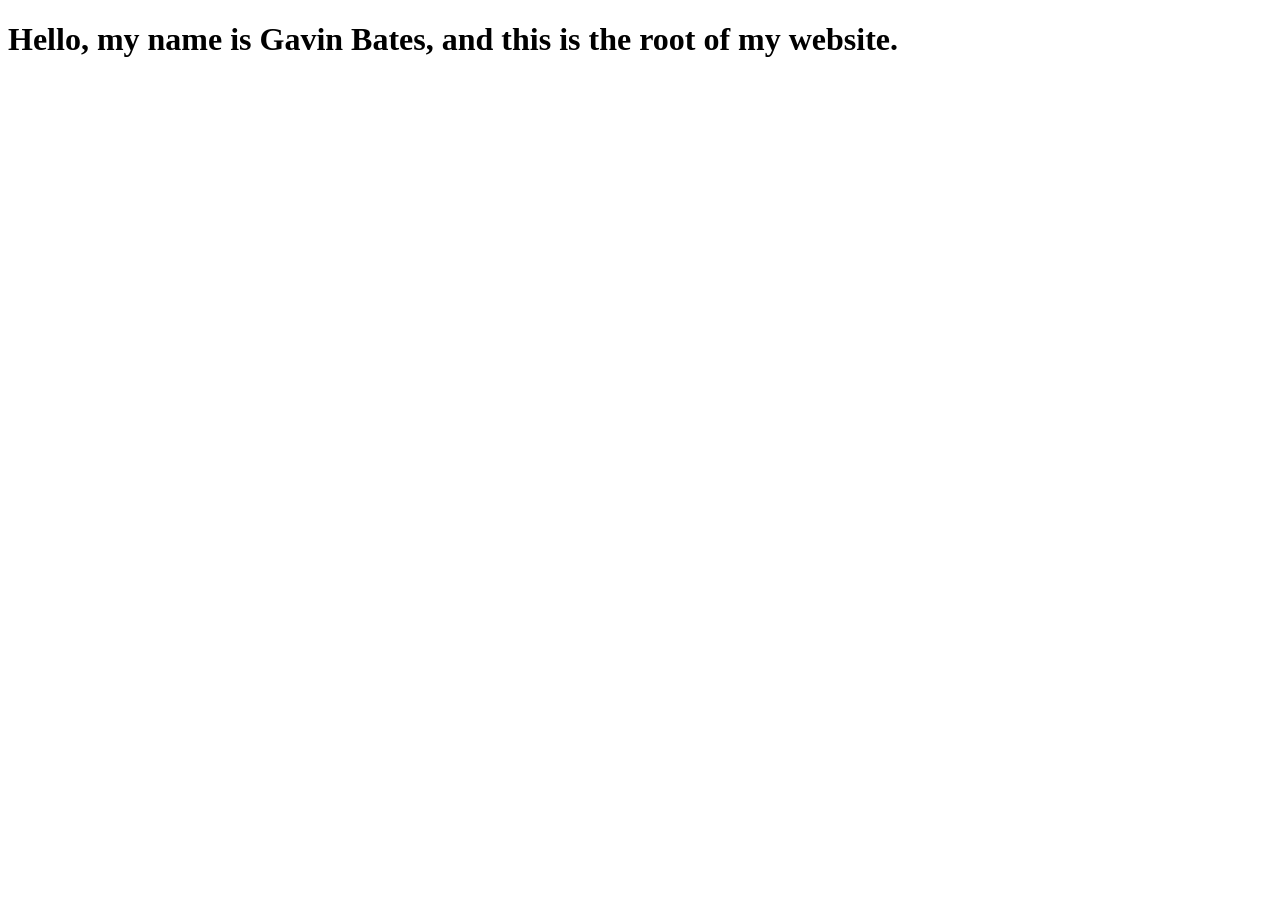
==== index.html @ ae021a85 "Update index.html" ====
<!DOCTYPE html>
<html lang="en">
<head>
    <meta charset="UTF-8">
    <title>Website</title>
</head>
<body>
    <h1>Hello, my name is Gavin Bates, and this is the root of my website.</h1>
</body>
</html>
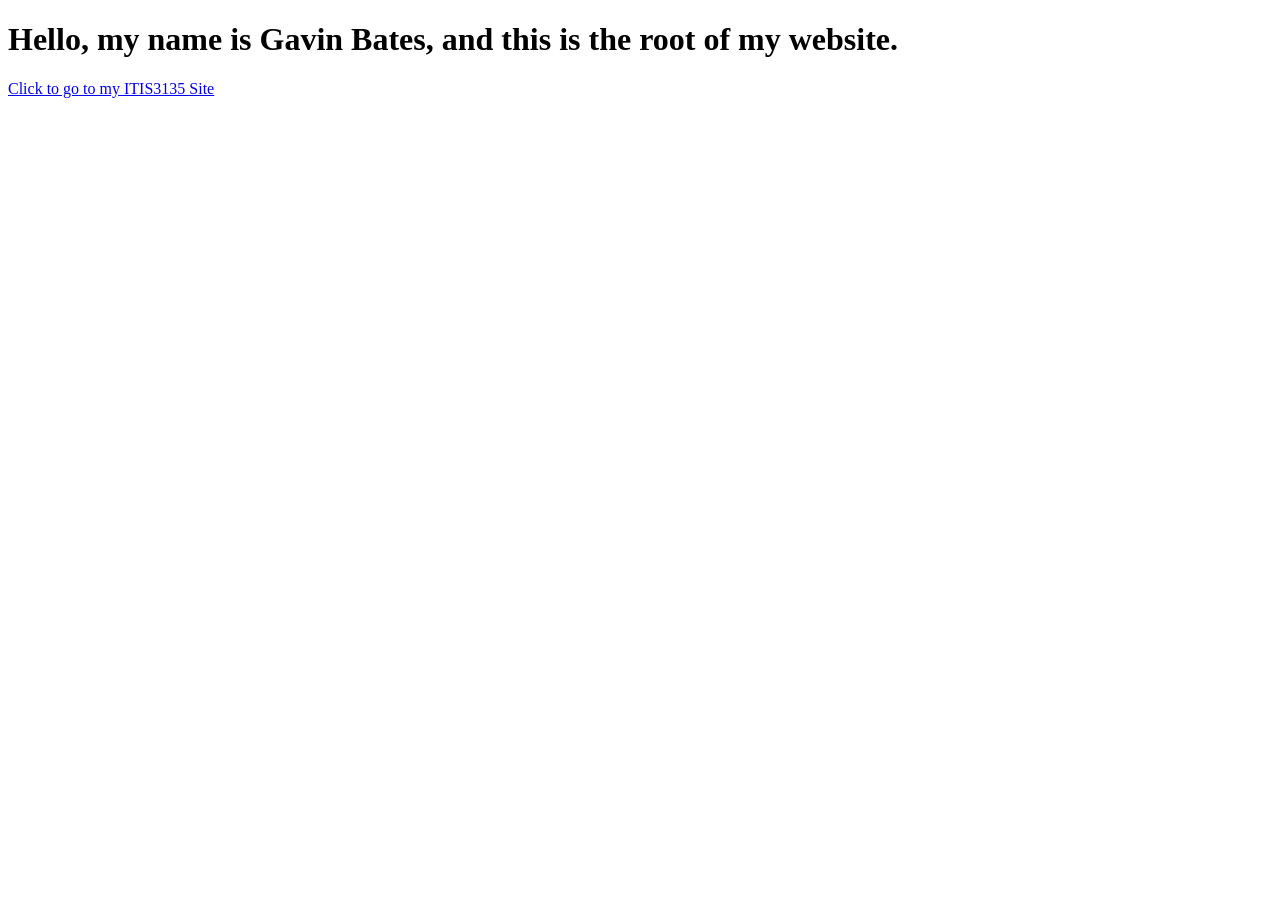
==== commit 574c0e9d: "Edited index with link" ====
--- a/index.html
+++ b/index.html
@@ -6,5 +6,6 @@
 </head>
 <body>
     <h1>Hello, my name is Gavin Bates, and this is the root of my website.</h1>
+    <p><a href="itis3135">Click to go to my ITIS3135 Site</a></p>
 </body>
 </html>
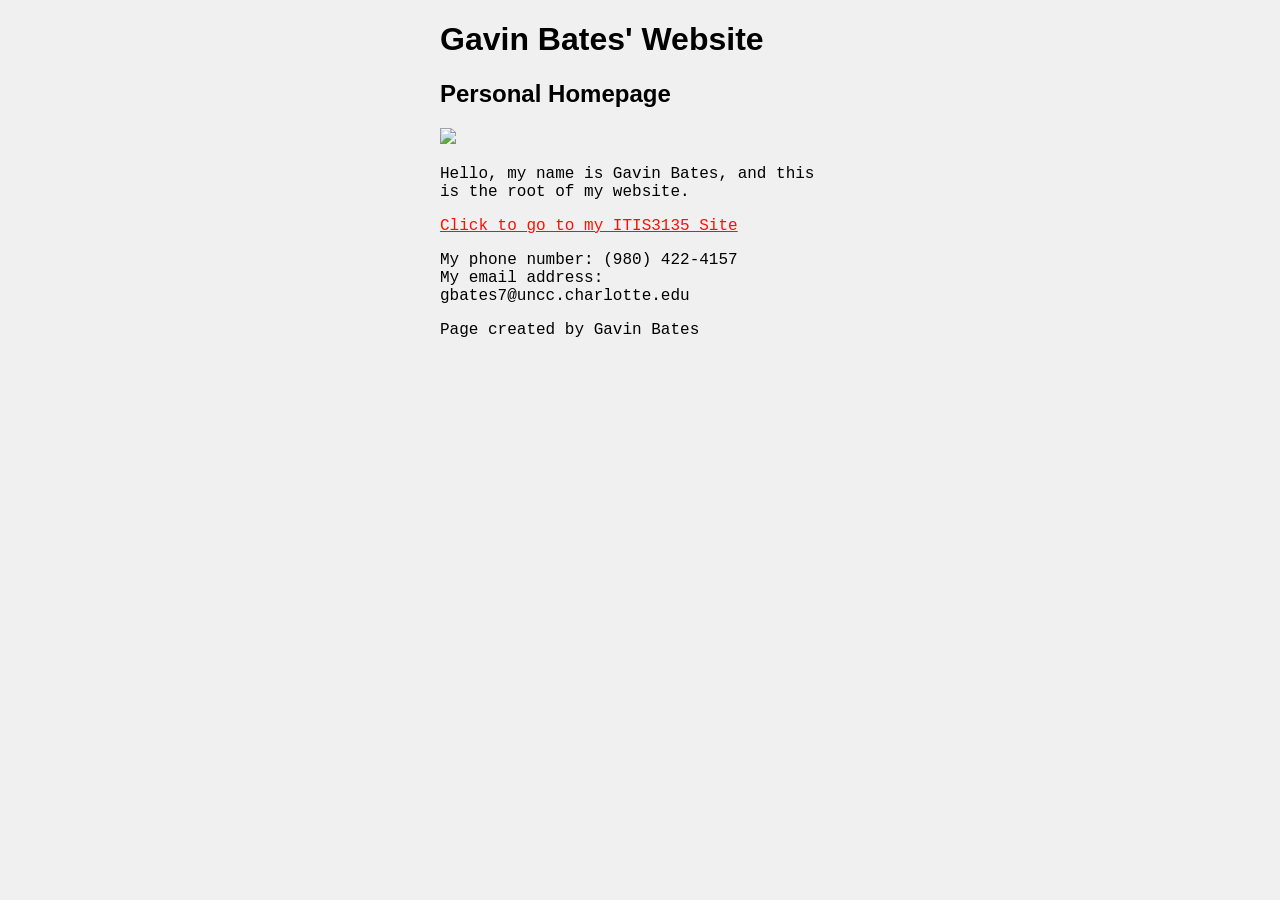
==== commit b7b639d0: "Update index.html" ====
--- a/index.html
+++ b/index.html
@@ -2,10 +2,39 @@
 <html lang="en">
 <head>
     <meta charset="UTF-8">
-    <title>Website</title>
+    <meta name="viewport">
+    <title>Gavin Bates' Website | Personal Homepage</title>
+    <style>
+        body {
+            background-color: #f0f0f0;
+            font-family: "Courier New", sans-serif;
+            max-width: 400px;
+            margin: auto;
+        }
+        h1, h2 {
+            font-family: "Open Sans", sans-serif;
+        }
+        a {
+            color: #ff0f00;
+        }
+    </style>
+    <script src="https://lint.page/kit/4d0fe3.js" crossorigin="anonymous"></script>
 </head>
 <body>
-    <h1>Hello, my name is Gavin Bates, and this is the root of my website.</h1>
+    <h1>Gavin Bates' Website</h1>
+    <main>
+    <h2>Personal Homepage</h2>
+    <img src="I'll get one later ok">
+    <p>Hello, my name is Gavin Bates, and this is the root of my website.</p>
     <p><a href="itis3135">Click to go to my ITIS3135 Site</a></p>
+    </main>
+    <footer>
+        <contact>
+            My phone number: (980) 422-4157<br>
+            My email address: gbates7@uncc.charlotte.edu <br>
+        </contact>
+        <p>Page created by Gavin Bates</p>
+    </footer>
+    <script src="https://divonbriesen.github.io/teaching/tools/standards-check.js" defer></script>
 </body>
 </html>
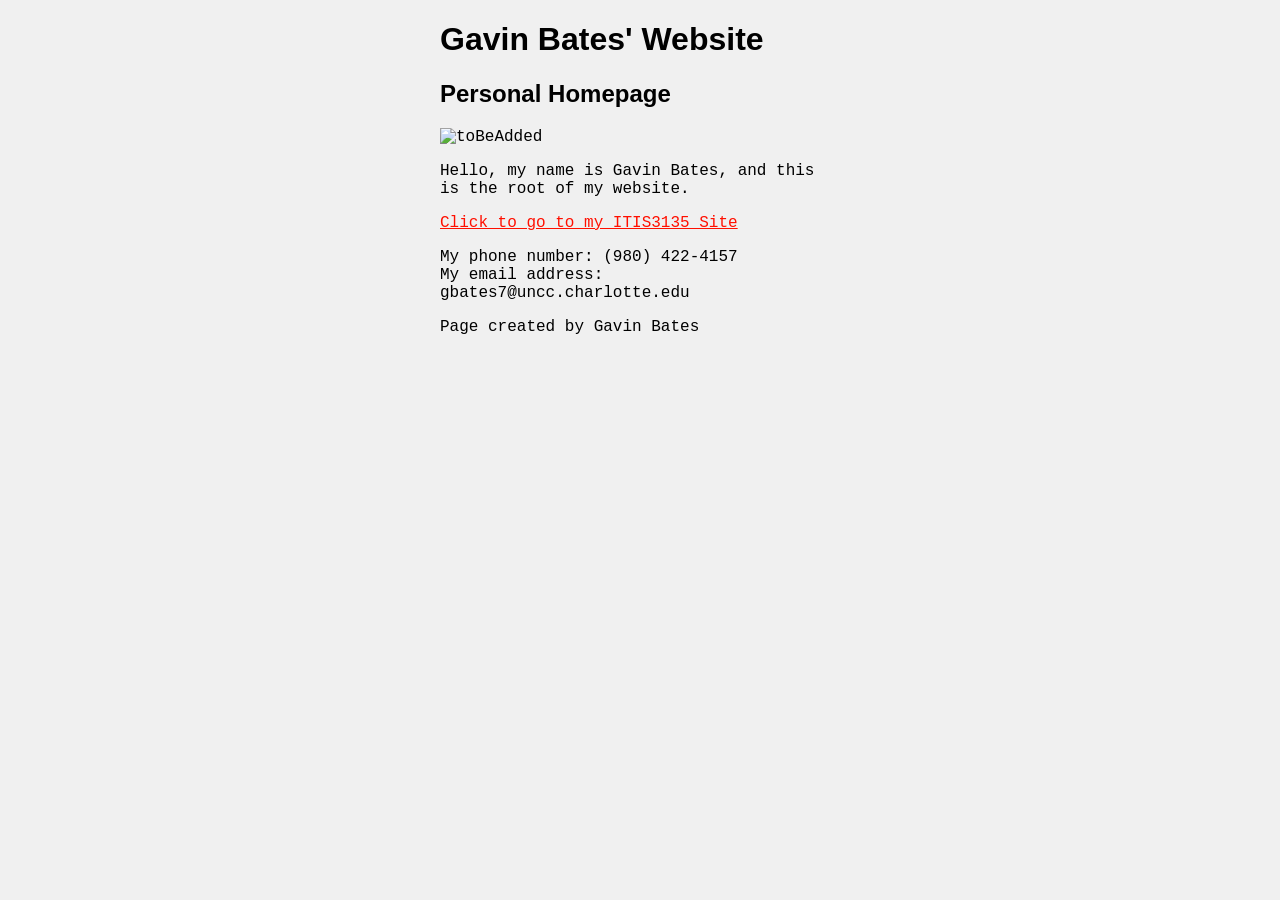
==== commit ce27ae0a: "Update index.html" ====
--- a/index.html
+++ b/index.html
@@ -2,7 +2,7 @@
 <html lang="en">
 <head>
     <meta charset="UTF-8">
-    <meta name="viewport">
+    <meta name="viewport" content="width-device-width">
     <title>Gavin Bates' Website | Personal Homepage</title>
     <style>
         body {
@@ -24,15 +24,15 @@
     <h1>Gavin Bates' Website</h1>
     <main>
     <h2>Personal Homepage</h2>
-    <img src="I'll get one later ok">
+    <img src="i'llgetonelaterok" alt="toBeAdded">
     <p>Hello, my name is Gavin Bates, and this is the root of my website.</p>
     <p><a href="itis3135">Click to go to my ITIS3135 Site</a></p>
     </main>
     <footer>
-        <contact>
-            My phone number: (980) 422-4157<br>
+        <p>
+            My phone number: (980) 422-4157 <br>
             My email address: gbates7@uncc.charlotte.edu <br>
-        </contact>
+        </p>
         <p>Page created by Gavin Bates</p>
     </footer>
     <script src="https://divonbriesen.github.io/teaching/tools/standards-check.js" defer></script>
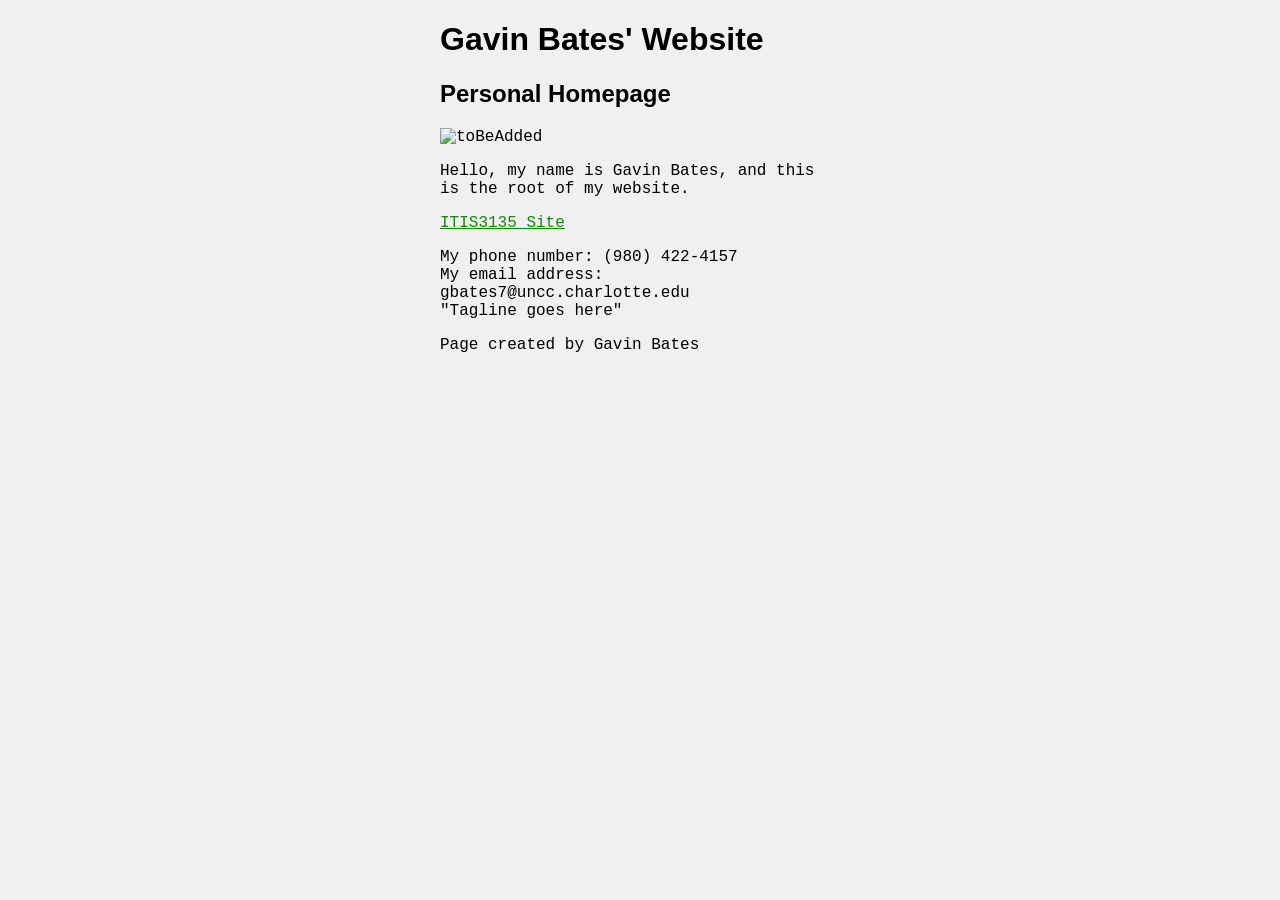
==== commit 840823a8: "Update index.html" ====
--- a/index.html
+++ b/index.html
@@ -2,7 +2,7 @@
 <html lang="en">
 <head>
     <meta charset="UTF-8">
-    <meta name="viewport" content="width-device-width">
+    <meta name="viewport" content="width-device-width" width="device-width:width-device-width">
     <title>Gavin Bates' Website | Personal Homepage</title>
     <style>
         body {
@@ -15,23 +15,26 @@
             font-family: "Open Sans", sans-serif;
         }
         a {
-            color: #ff0f00;
+            color: #0f880f;
         }
     </style>
     <script src="https://lint.page/kit/4d0fe3.js" crossorigin="anonymous"></script>
 </head>
 <body>
-    <h1>Gavin Bates' Website</h1>
+    <header>
+        <h1>Gavin Bates' Website</h1>
+    </header>
     <main>
-    <h2>Personal Homepage</h2>
-    <img src="i'llgetonelaterok" alt="toBeAdded">
-    <p>Hello, my name is Gavin Bates, and this is the root of my website.</p>
-    <p><a href="itis3135">Click to go to my ITIS3135 Site</a></p>
+        <h2>Personal Homepage</h2>
+        <img src="i'llgetonelaterok" alt="toBeAdded">
+        <p>Hello, my name is Gavin Bates, and this is the root of my website.</p>
+        <p><a href="itis3135">ITIS3135 Site</a></p>
     </main>
     <footer>
         <p>
             My phone number: (980) 422-4157 <br>
             My email address: gbates7@uncc.charlotte.edu <br>
+            "Tagline goes here" <br>
         </p>
         <p>Page created by Gavin Bates</p>
     </footer>
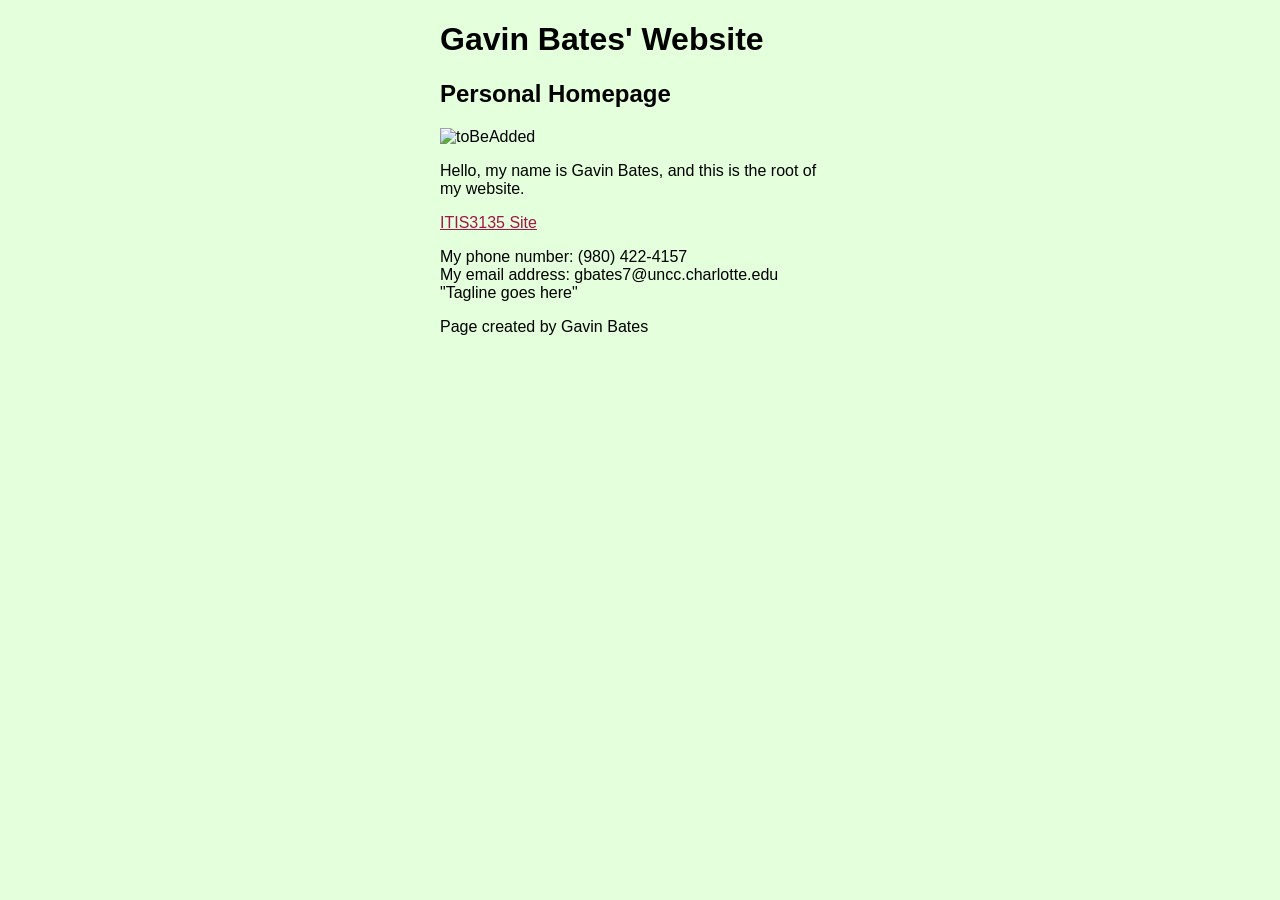
==== commit 8ea2945e: "Made more progress" ====
--- a/index.html
+++ b/index.html
@@ -2,12 +2,13 @@
 <html lang="en">
 <head>
     <meta charset="UTF-8">
-    <meta name="viewport" content="width-device-width" width="device-width:width-device-width">
-    <title>Gavin Bates' Website | Personal Homepage</title>
+    <meta name="viewport" content="width=device-width, initial-scale=1.0">
+    <title>Gavin Bates' | Personal Homepage</title>
+    <link rel="icon" type="image/x-icon" href="./itis3135/images/g-icon.png">
     <style>
         body {
-            background-color: #f0f0f0;
-            font-family: "Courier New", sans-serif;
+            background-color: #E3FFDB;
+            font-family: "Arial", sans-serif;
             max-width: 400px;
             margin: auto;
         }
@@ -15,7 +16,7 @@
             font-family: "Open Sans", sans-serif;
         }
         a {
-            color: #0f880f;
+            color: #A11747;
         }
     </style>
     <script src="https://lint.page/kit/4d0fe3.js" crossorigin="anonymous"></script>
